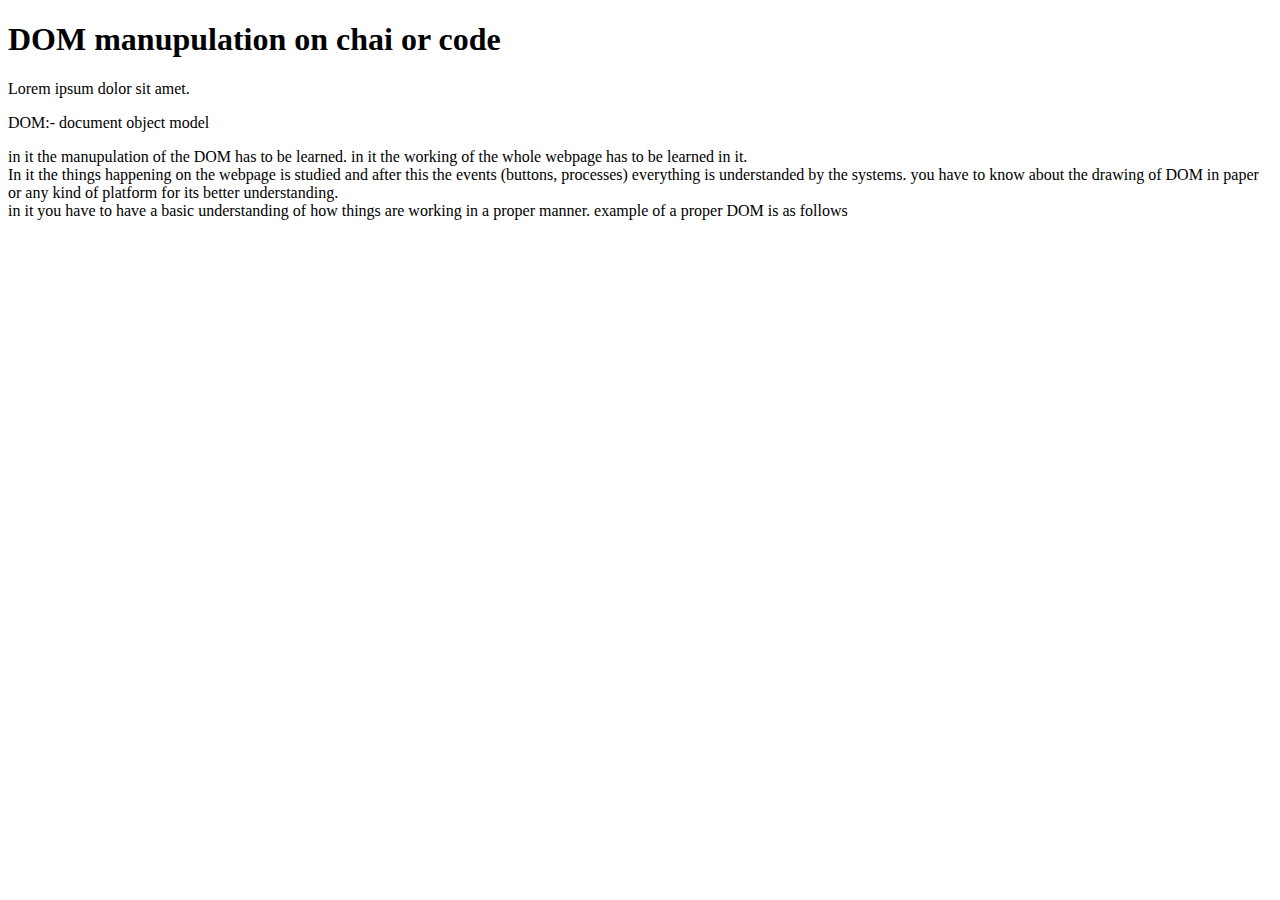
==== DOM/index.html @ 0b2f9c6b "DOM introcution and basic understanding." ====
<!DOCTYPE html>
<html lang="en">
<head>
    <meta charset="UTF-8">
    <title>DOM learnings</title>
</head>
<body>
    <div class="bg-black"></div>
    <h1 class="heading">DOM manupulation on chai or code</h1>
    <p>Lorem ipsum dolor sit amet.</p>
    <p>DOM:- document object model</p>
    <p>in it the manupulation of the DOM has to be learned. in it the working of the whole webpage has to be learned in it.<br>
    In it the things happening on the webpage is studied and after this the events (buttons, processes) everything is understanded by the systems.
    you have to know about the drawing of DOM in paper or any kind of platform for its better understanding.<br>
    in it you have to have a basic understanding of how things are working in a proper manner.
    example of a proper DOM is as follows
    <!-- <window->
        <Document->
            <HTML->
                <head></head>//further attributes and text nodes
                <body></body>//further attributes and text nodes
                //you can get many information by it for example 
                console.log(Document.baseURI);//gives you the url of the website you are watching.
                HTML collection, node collections, arrays they are different but they can be converted in array for performing the basics/advance operations.
                you can ge the tags by their ID with the help of the attribute:- getElemtnById and it is used as 
                document.getElementById('<id-name>');
                    and you can change the values by    using the same things with a different attributes named as:-
                    document.getElemntById('<id-name').<operation'sname>= <task to perform>

                        this is the basics inte=roduction of the DOM and it is just the starting of it to perform the good operations.
                        
            </HTML->
        </Document->
    </window-> -->
    </p>
</body>
</html>
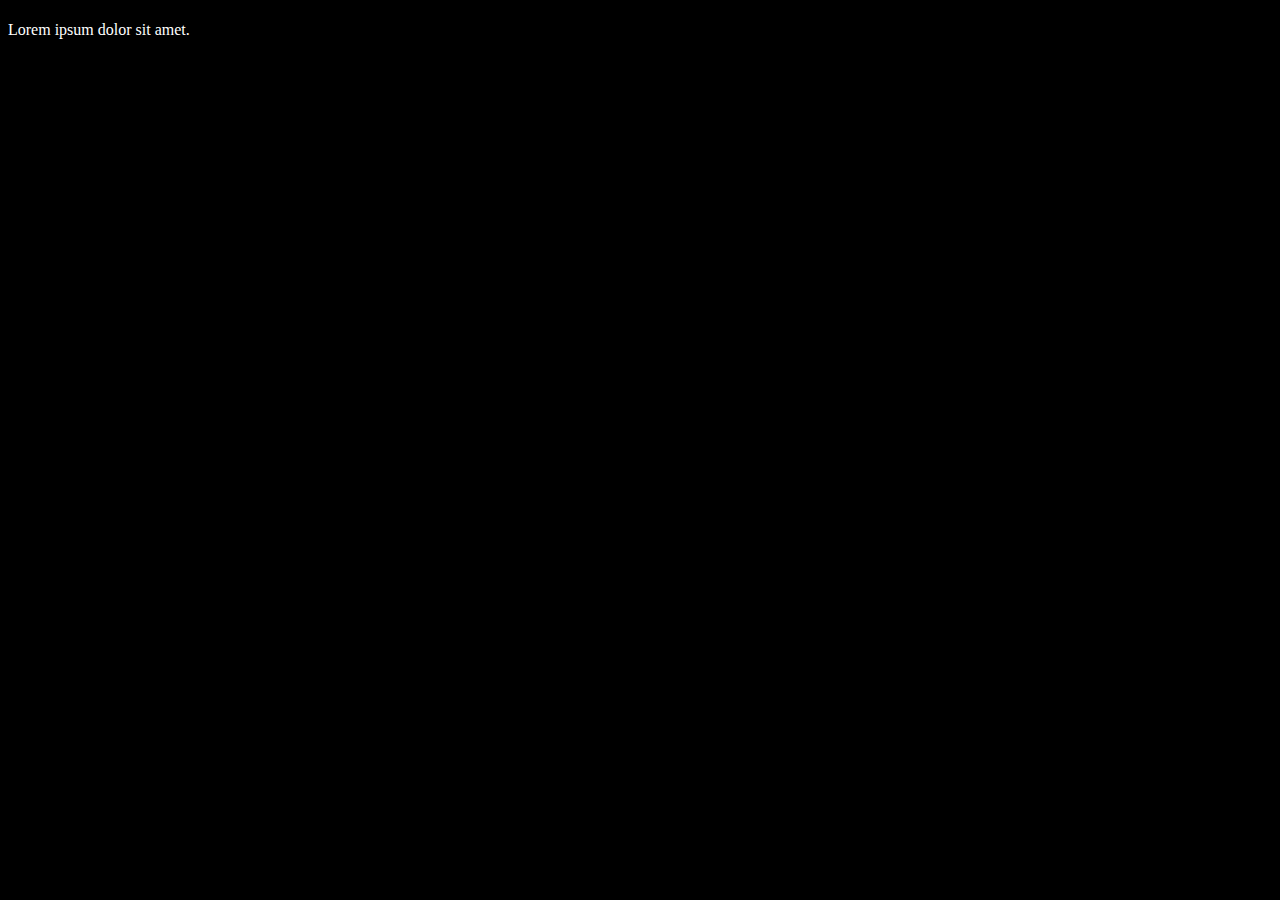
==== commit a426b71a: "basics" ====
--- a/DOM/index.html
+++ b/DOM/index.html
@@ -1,4 +1,4 @@
-<!DOCTYPE html>
+<!-- <!DOCTYPE html>
 <html lang="en">
 <head>
     <meta charset="UTF-8">
@@ -14,7 +14,7 @@
     you have to know about the drawing of DOM in paper or any kind of platform for its better understanding.<br>
     in it you have to have a basic understanding of how things are working in a proper manner.
     example of a proper DOM is as follows
-    <!-- <window->
+    <window->
         <Document->
             <HTML->
                 <head></head>//further attributes and text nodes
@@ -32,6 +32,32 @@
             </HTML->
         </Document->
     </window-> -->
-    </p>
+    <!-- </p>
 </body>
-</html>+</html> INTRODUCTION TO DOM -->
+
+<!--
+ALL DOM selectors and Nodelist and HTML Collection:-
+-->
+<!DOCTYPE html>
+<html lang="en">
+<head>
+    <meta charset="UTF-8">
+    <title>DOM Learning_2</title>
+    <style>
+        .bg-black
+        {
+            background-color: black;
+            color: white;
+        }
+    </style>
+</head>
+<body class = "bg-black">
+    <div>
+        <h1 id = "first_heding" class = "heading"></h1>
+        <p>Lorem ipsum dolor sit amet.</p>
+     </div->   
+</body>
+</html>
+
+
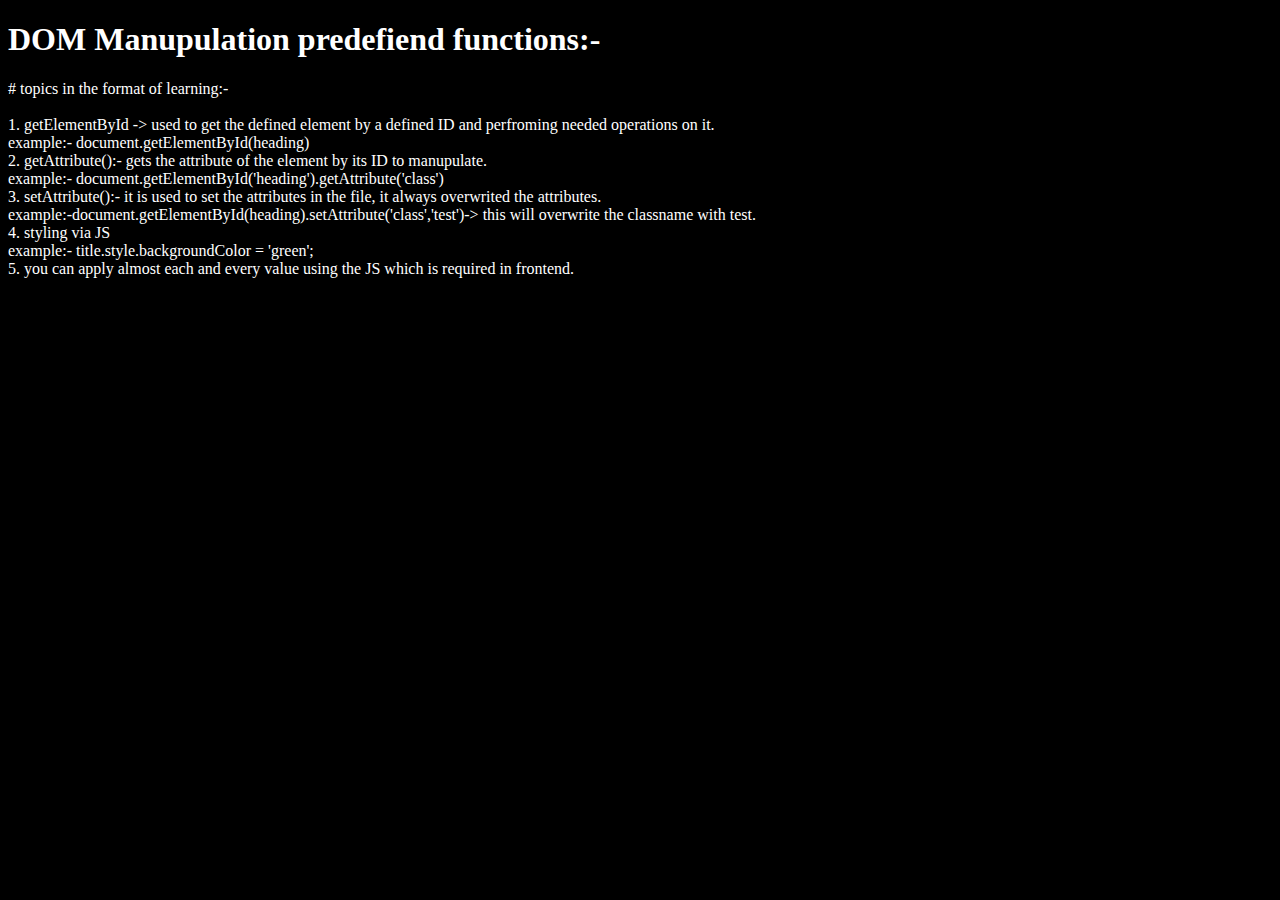
==== commit bfeb51e7: "dom_styliing" ====
--- a/DOM/index.html
+++ b/DOM/index.html
@@ -1,49 +1,8 @@
-<!-- <!DOCTYPE html>
-<html lang="en">
-<head>
-    <meta charset="UTF-8">
-    <title>DOM learnings</title>
-</head>
-<body>
-    <div class="bg-black"></div>
-    <h1 class="heading">DOM manupulation on chai or code</h1>
-    <p>Lorem ipsum dolor sit amet.</p>
-    <p>DOM:- document object model</p>
-    <p>in it the manupulation of the DOM has to be learned. in it the working of the whole webpage has to be learned in it.<br>
-    In it the things happening on the webpage is studied and after this the events (buttons, processes) everything is understanded by the systems.
-    you have to know about the drawing of DOM in paper or any kind of platform for its better understanding.<br>
-    in it you have to have a basic understanding of how things are working in a proper manner.
-    example of a proper DOM is as follows
-    <window->
-        <Document->
-            <HTML->
-                <head></head>//further attributes and text nodes
-                <body></body>//further attributes and text nodes
-                //you can get many information by it for example 
-                console.log(Document.baseURI);//gives you the url of the website you are watching.
-                HTML collection, node collections, arrays they are different but they can be converted in array for performing the basics/advance operations.
-                you can ge the tags by their ID with the help of the attribute:- getElemtnById and it is used as 
-                document.getElementById('<id-name>');
-                    and you can change the values by    using the same things with a different attributes named as:-
-                    document.getElemntById('<id-name').<operation'sname>= <task to perform>
-
-                        this is the basics inte=roduction of the DOM and it is just the starting of it to perform the good operations.
-                        
-            </HTML->
-        </Document->
-    </window-> -->
-    <!-- </p>
-</body>
-</html> INTRODUCTION TO DOM -->
-
-<!--
-ALL DOM selectors and Nodelist and HTML Collection:-
--->
 <!DOCTYPE html>
 <html lang="en">
 <head>
     <meta charset="UTF-8">
-    <title>DOM Learning_2</title>
+    <title>DOM_part_2</title>
     <style>
         .bg-black
         {
@@ -54,10 +13,23 @@
 </head>
 <body class = "bg-black">
     <div>
-        <h1 id = "first_heding" class = "heading"></h1>
-        <p>Lorem ipsum dolor sit amet.</p>
-     </div->   
+        <h1 id = "heading ">
+        DOM Manupulation predefiend functions:-
+        </h1>
+        <p>
+            # topics in the format of learning:-<br><br>
+            1. getElementById -> used to get the defined element by a defined ID and perfroming needed operations on it.<br>
+            example:- document.getElementById(heading)<br>
+            2. getAttribute():- gets the attribute of the element by its ID to manupulate.<br>
+            example:- document.getElementById('heading').getAttribute('class')<br>
+            3. setAttribute():- it is used to set the attributes in the file, it always overwrited the attributes.<br>
+            example:-document.getElementById(heading).setAttribute('class','test')-> this will overwrite the classname with test.<br>
+            4. styling via JS<br>
+            example:- title.style.backgroundColor = 'green';<br>
+            5. you can apply almost each and every value using the JS which is required in frontend.<br>
+
+        </p>
+    </div>
+    
 </body>
-</html>
-
-
+</html>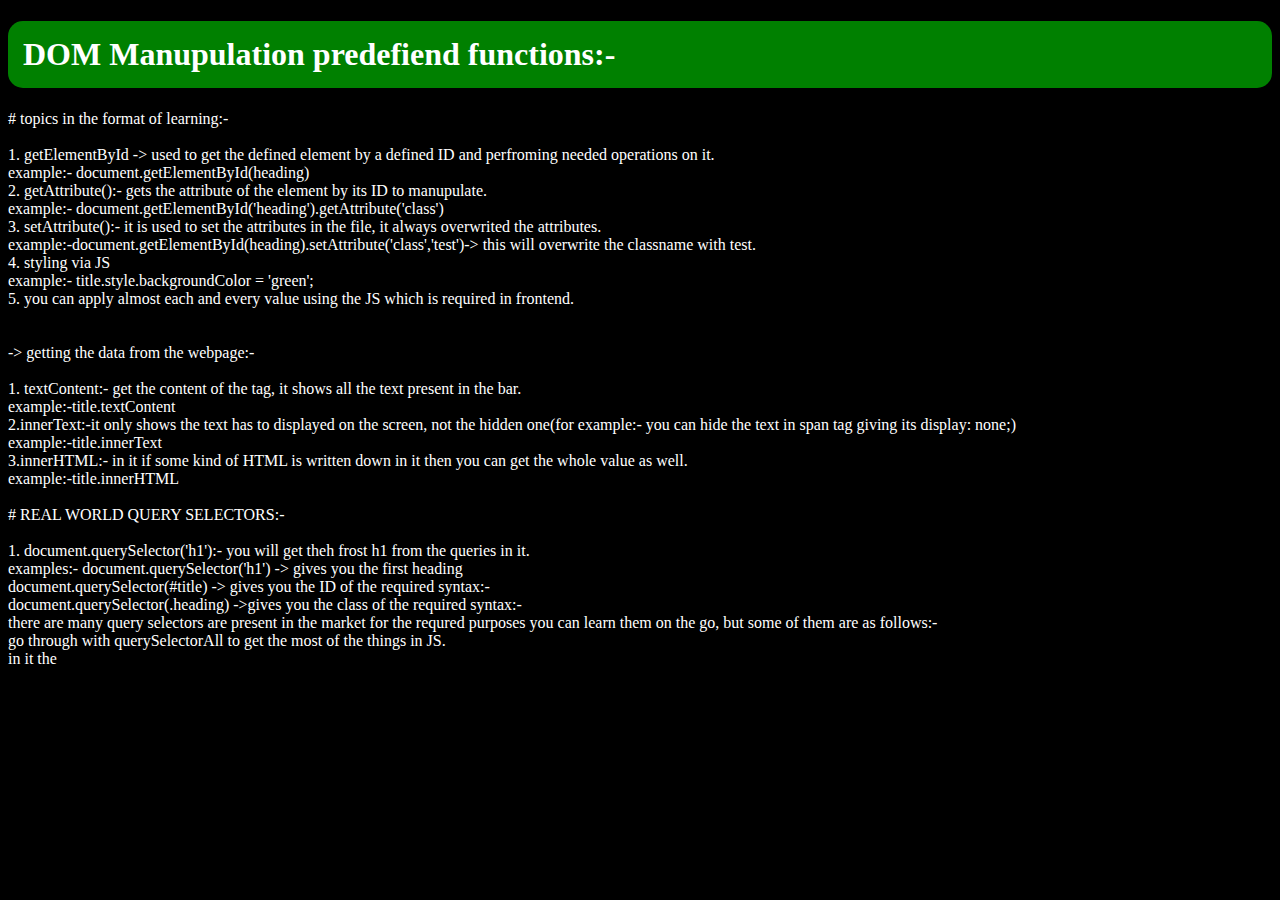
==== commit 6b72c9c6: "DOM further things" ====
--- a/DOM/index.html
+++ b/DOM/index.html
@@ -13,8 +13,8 @@
 </head>
 <body class = "bg-black">
     <div>
-        <h1 id = "heading ">
-        DOM Manupulation predefiend functions:-
+        <h1 id = "title" class = "test heading" style = "background-color: green; padding: 15px; border-radius: 15px;">
+        DOM Manupulation predefiend functions:-<span style = "display: none;">text text</span>
         </h1>
         <p>
             # topics in the format of learning:-<br><br>
@@ -26,8 +26,22 @@
             example:-document.getElementById(heading).setAttribute('class','test')-> this will overwrite the classname with test.<br>
             4. styling via JS<br>
             example:- title.style.backgroundColor = 'green';<br>
-            5. you can apply almost each and every value using the JS which is required in frontend.<br>
-
+            5. you can apply almost each and every value using the JS which is required in frontend.<br><br><br>
+            -> getting the data from the webpage:-<br><br>
+            1. textContent:- get the content of the tag, it shows all the text present in the bar.<br>
+            example:-title.textContent<br>
+            2.innerText:-it only shows the text has to displayed on the screen, not the hidden one(for example:- you can hide the text in span tag giving its display: none;)<br>
+            example:-title.innerText<br>
+            3.innerHTML:-  in it if some kind of HTML is written down in it then you can get the whole value as well.<br>
+            example:-title.innerHTML<br><br>
+            # REAL WORLD QUERY SELECTORS:- <br><br>
+            1. document.querySelector('h1'):- you will get theh frost h1 from the queries in it.<br> 
+            examples:- document.querySelector('h1') -> gives you the first heading<br>
+            document.querySelector(#title) -> gives you the ID of the required syntax:-<br>
+            document.querySelector(.heading) ->gives you the class of the required syntax:-<br>
+            there are many query selectors are present in the market for the requred purposes you can learn them on the go, but some of them are as follows:-<br>
+            go through with querySelectorAll to get the most of the things in JS.<br>
+            in it the 
         </p>
     </div>
     
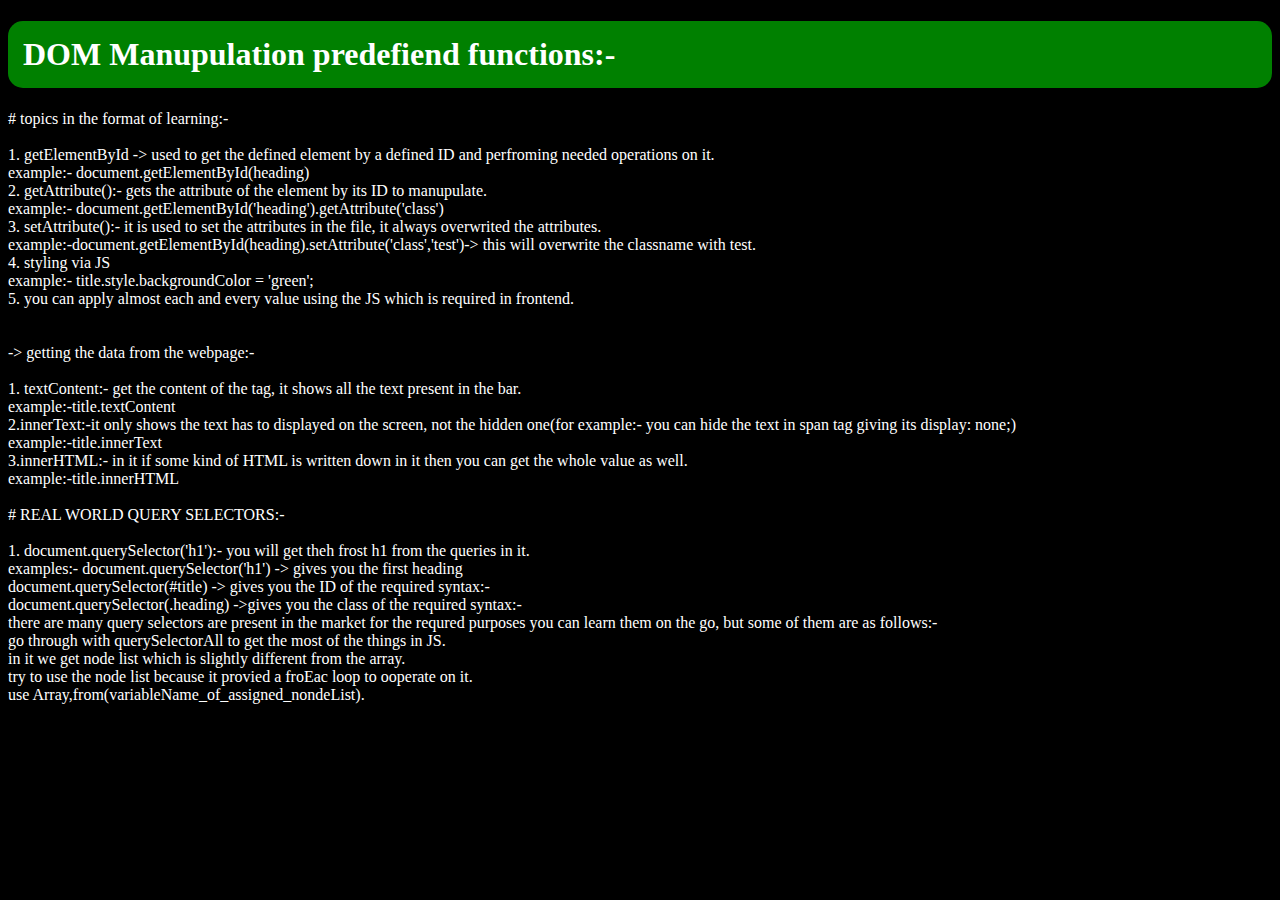
==== commit deaaa919: "further_updation_on_DOM" ====
--- a/DOM/index.html
+++ b/DOM/index.html
@@ -41,7 +41,10 @@
             document.querySelector(.heading) ->gives you the class of the required syntax:-<br>
             there are many query selectors are present in the market for the requred purposes you can learn them on the go, but some of them are as follows:-<br>
             go through with querySelectorAll to get the most of the things in JS.<br>
-            in it the 
+            in it we get node list which is slightly different from the array.<br>
+            try to use the node list because it provied a froEac loop to ooperate on it.<br>
+            use Array,from(variableName_of_assigned_nondeList).<br>
+            
         </p>
     </div>
     
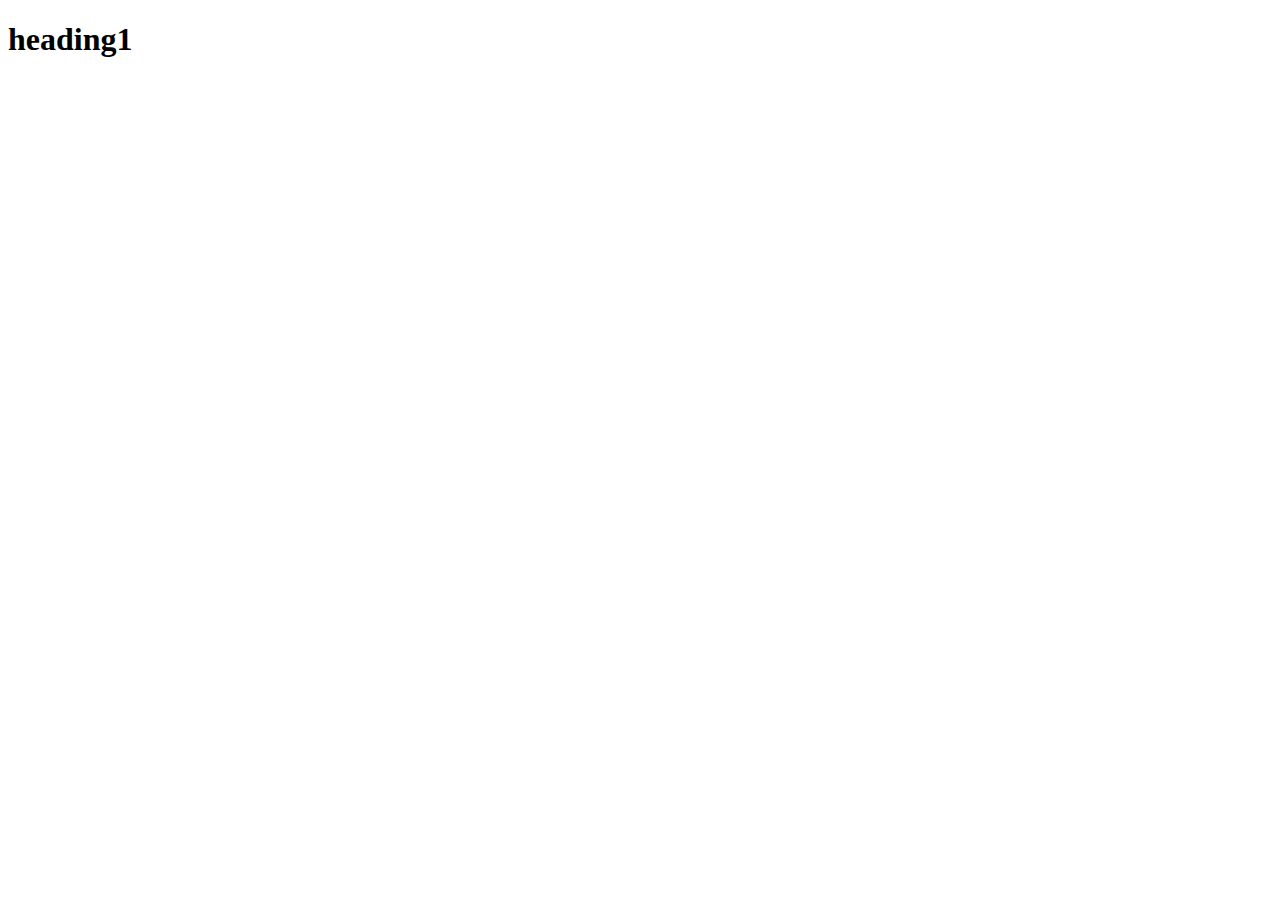
==== commit f757204c: "folder_updation" ====
--- a/DOM/index.html
+++ b/DOM/index.html
@@ -2,49 +2,22 @@
 <html lang="en">
 <head>
     <meta charset="UTF-8">
-    <title>DOM_part_2</title>
-    <style>
-        .bg-black
-        {
-            background-color: black;
-            color: white;
-        }
-    </style>
+    <title>DOM_3</title>
+<style>
+    .bg_black{
+        background-color: purple;
+        color: white;
+    }
+
+</style>
 </head>
 <body class = "bg-black">
     <div>
-        <h1 id = "title" class = "test heading" style = "background-color: green; padding: 15px; border-radius: 15px;">
-        DOM Manupulation predefiend functions:-<span style = "display: none;">text text</span>
+        <h1>
+            heading1
         </h1>
         <p>
-            # topics in the format of learning:-<br><br>
-            1. getElementById -> used to get the defined element by a defined ID and perfroming needed operations on it.<br>
-            example:- document.getElementById(heading)<br>
-            2. getAttribute():- gets the attribute of the element by its ID to manupulate.<br>
-            example:- document.getElementById('heading').getAttribute('class')<br>
-            3. setAttribute():- it is used to set the attributes in the file, it always overwrited the attributes.<br>
-            example:-document.getElementById(heading).setAttribute('class','test')-> this will overwrite the classname with test.<br>
-            4. styling via JS<br>
-            example:- title.style.backgroundColor = 'green';<br>
-            5. you can apply almost each and every value using the JS which is required in frontend.<br><br><br>
-            -> getting the data from the webpage:-<br><br>
-            1. textContent:- get the content of the tag, it shows all the text present in the bar.<br>
-            example:-title.textContent<br>
-            2.innerText:-it only shows the text has to displayed on the screen, not the hidden one(for example:- you can hide the text in span tag giving its display: none;)<br>
-            example:-title.innerText<br>
-            3.innerHTML:-  in it if some kind of HTML is written down in it then you can get the whole value as well.<br>
-            example:-title.innerHTML<br><br>
-            # REAL WORLD QUERY SELECTORS:- <br><br>
-            1. document.querySelector('h1'):- you will get theh frost h1 from the queries in it.<br> 
-            examples:- document.querySelector('h1') -> gives you the first heading<br>
-            document.querySelector(#title) -> gives you the ID of the required syntax:-<br>
-            document.querySelector(.heading) ->gives you the class of the required syntax:-<br>
-            there are many query selectors are present in the market for the requred purposes you can learn them on the go, but some of them are as follows:-<br>
-            go through with querySelectorAll to get the most of the things in JS.<br>
-            in it we get node list which is slightly different from the array.<br>
-            try to use the node list because it provied a froEac loop to ooperate on it.<br>
-            use Array,from(variableName_of_assigned_nondeList).<br>
-            
+
         </p>
     </div>
     
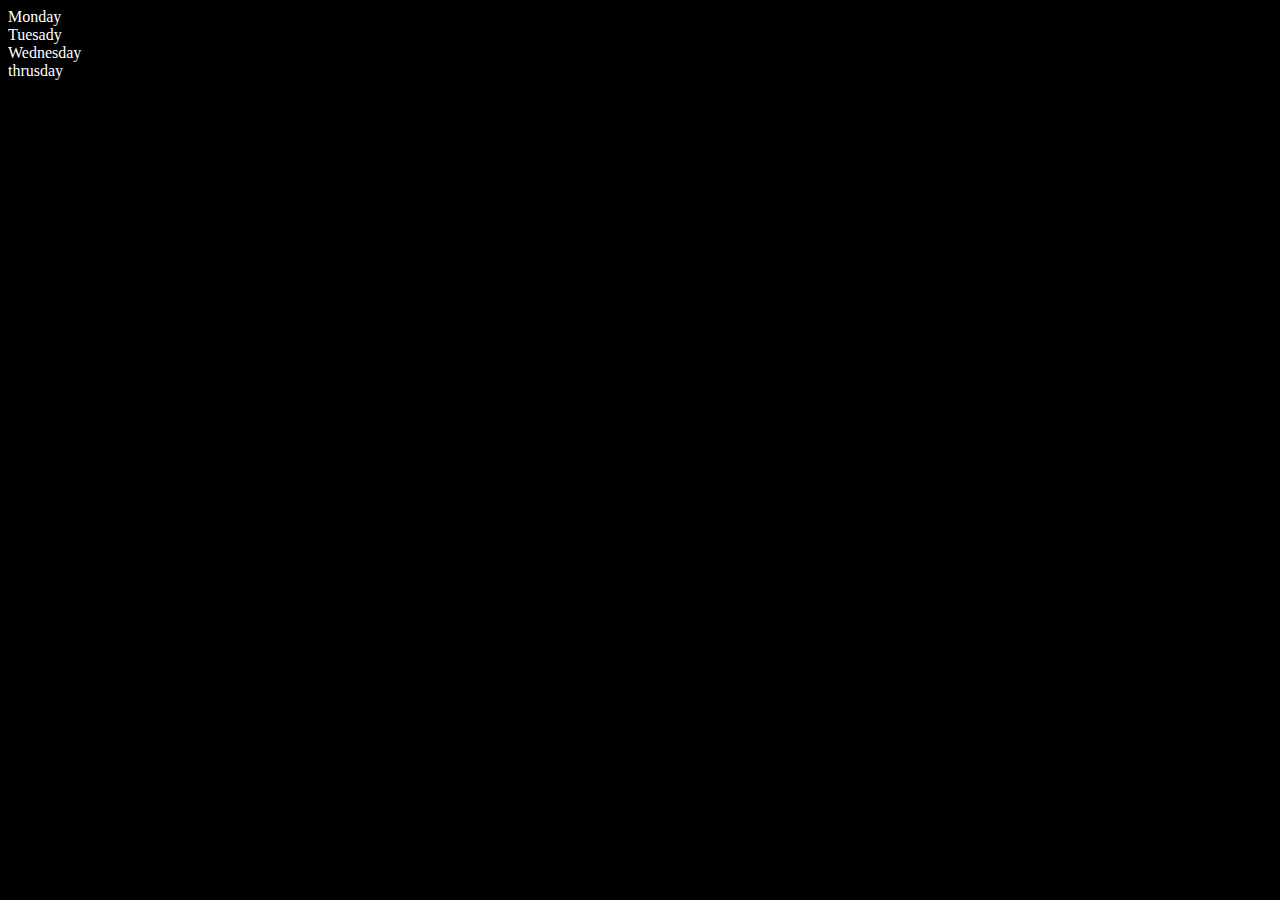
==== commit c09cd1c3: "L_2" ====
--- a/DOM/index.html
+++ b/DOM/index.html
@@ -3,23 +3,20 @@
 <head>
     <meta charset="UTF-8">
     <title>DOM_3</title>
-<style>
-    .bg_black{
-        background-color: purple;
-        color: white;
-    }
 
-</style>
 </head>
-<body class = "bg-black">
-    <div>
-        <h1>
-            heading1
-        </h1>
-        <p>
-
-        </p>
+<body style="background-color: black;
+        color: white;">
+    <div class= "parent">
+       <div class="day">Monday</div>
+       <div class="day">Tuesady</div>
+       <div class="day">Wednesday</div>
+       <div class="day">thrusday</div>
     </div>
     
 </body>
+<script>
+    const parent = document.querySelector('.parent');
+    console.log(parent);
+</script>
 </html>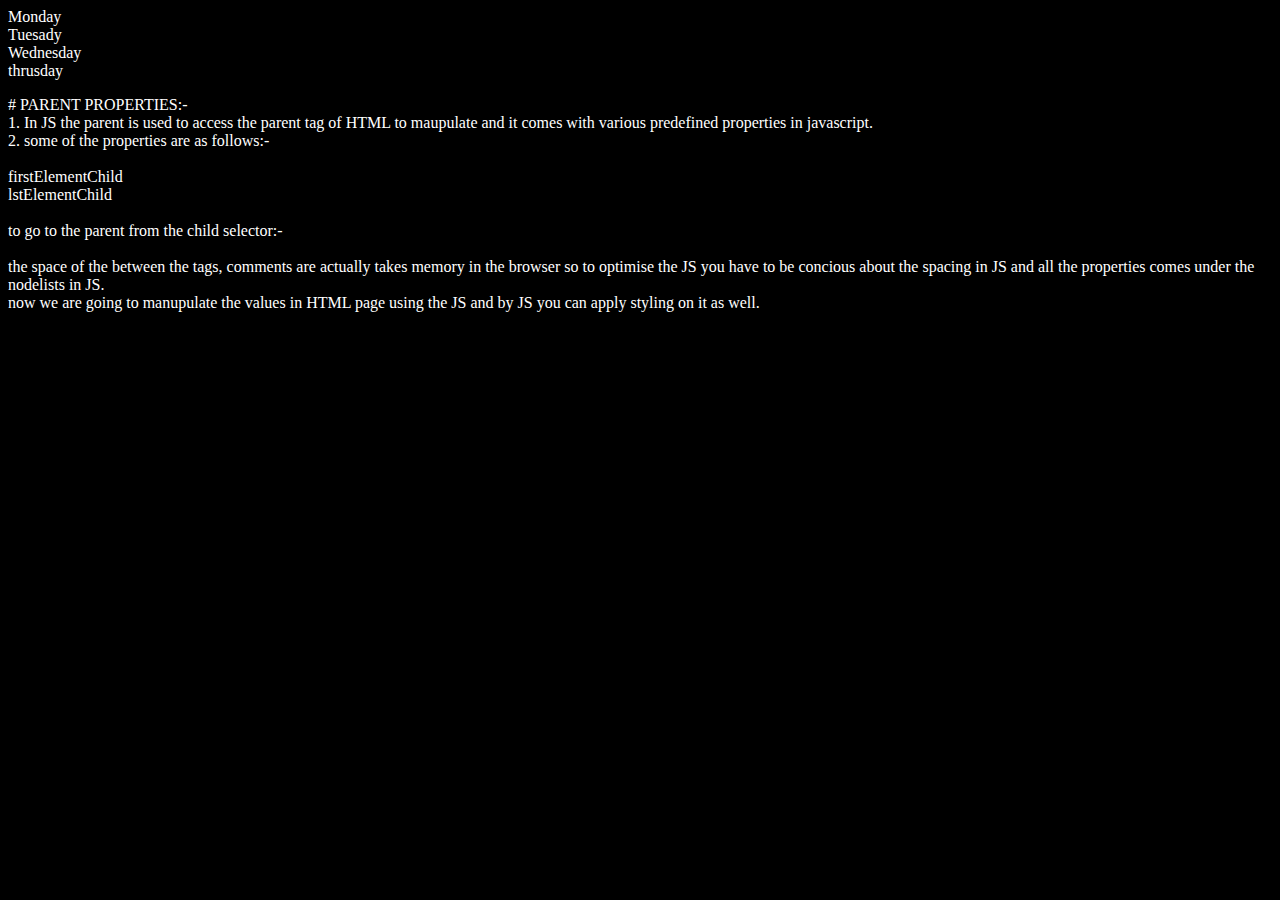
==== commit 1ff6471d: "project" ====
--- a/DOM/index.html
+++ b/DOM/index.html
@@ -12,11 +12,27 @@
        <div class="day">Tuesady</div>
        <div class="day">Wednesday</div>
        <div class="day">thrusday</div>
+       <p>
+        # PARENT PROPERTIES:-<br>
+        1. In JS the parent is used to access the parent tag of HTML to maupulate and it comes with various predefined properties in javascript.<br>
+        2. some of the properties are as follows:-<br><br>
+        firstElementChild<br>
+        lstElementChild<br><br>
+        to go to the parent from the child selector:-<br>
+        <!-- <variable>.parentElement -->
+            <!-- <variable>.nextElementSibling -->
+        <br>the space of the between the tags, comments are actually takes memory in the browser so to optimise the JS you have to be concious about the spacing in JS and all the properties comes under the nodelists in JS.<br>
+        now we are going to manupulate the values in HTML page using the JS and by JS you can apply styling on it as well.
+       </p>
     </div>
     
 </body>
 <script>
-    const parent = document.querySelector('.parent');
-    console.log(parent);
+    // const parent = document.querySelector('.parent');
+    // console.log(parent);
+    const div = document.createElement('h1')
+    console.log("div");//now you can apply the whole JS and CSS on this variable which is a part of the HTML page.
+    document.body.appendChild(div);//this will generate the new element from the memory to the actual webpage.
+
 </script>
 </html>